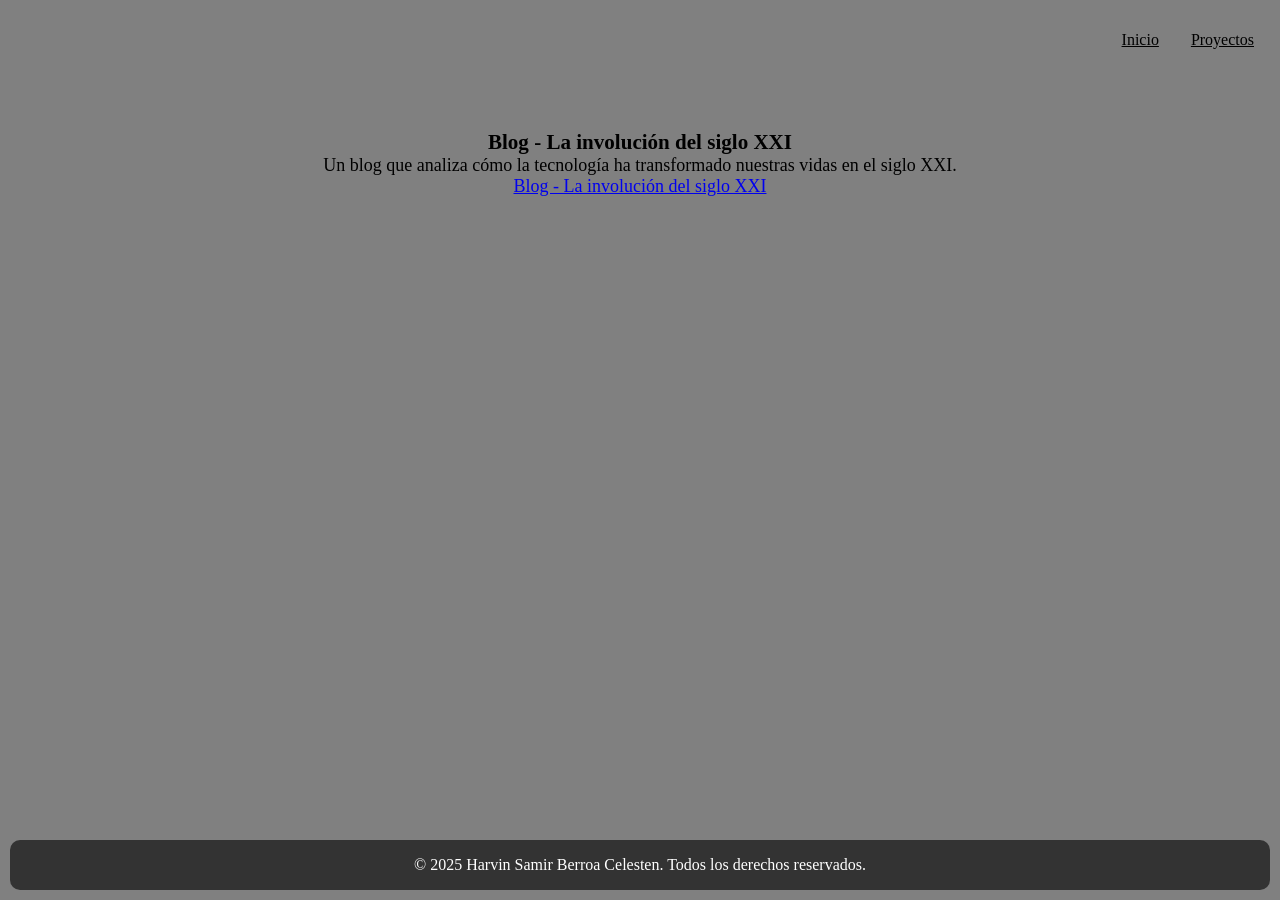
==== proyectos.html @ dcd32692 "Add files via upload" ====
<!DOCTYPE html>

<html lang="en">
<head>
  <meta charset="UTF-8" />
  <meta name="viewport" content="width=device-width, initial-scale=1.0" />
  <title>Proyectos</title>
  <link rel="stylesheet" href="style.css"/>
</head>

<body class="proyectos">
  <header>
    <nav>
      <ul>
        <li><a href="index.html">Inicio</a></li>
        <li><a href="proyectos.html">Proyectos</a></li>
      </ul>
    </nav>
  </header>

  <main class="seccion">
          

    <div class="tarjetas">
      <div class="tarjeta">
        <h3>Blog - La involución del siglo XXI</h3>
        <p>Un blog que analiza cómo la tecnología ha transformado nuestras vidas en el siglo XXI.</p>
         <a href="https://sites.google.com/view/la-involucin-del-siglo-xxi/página-principal" target="_blank">
          Blog - La involución del siglo XXI
        </a>
      </div>
    </div>
  </main>

  <footer>
    <p>&copy; 2025 Harvin Samir Berroa Celesten. Todos los derechos reservados.</p>
  </footer>
</body>
</html>
---- style.css ----
*{
    margin: 0;
    padding: 0;
    box-sizing: border-box;
}

main {
    max-width: 1000px;
    margin: 0 auto;
    padding: 20px;
}


body {
    font-family: 'Times New Roman', Times, serif, sans-serif;
    background-color: gray;
    color: black;
    padding: 10px;
    border-radius: 10px;


}

body.proyectos {
    display: flex;
    flex-direction: column; 
    min-height: 100vh;
    background-color: gray;
    margin: 0 auto;
    
} 

body.proyectos main {
    flex: 1;
    text-align: center;
    font-size: large;
    margin: 30px auto;

}

header {
    color: black;
    text-align: center;
    padding: 10px;

    }

nav ul {
    display: flex;
    justify-content: right;
    gap: 2em;
    margin: 5px auto;
    padding: 6px;
    list-style: none;
}

nav a {
    color: black;
    justify-content: center;
}

section {
    text-align: center;
    padding: 20px;
    background-color: gray;
    margin : auto;
    border-radius: 10px;

}

img {
    width: 250px;
    height: 250px;
    display: block;
    margin: 0.5em auto;
    border-radius: 120px;
    text-align: center;
}

div {
    text-align: center;
    margin : 10px auto;

}

#sobre-mi {
    color: black;
    padding-top: 20px;
    margin-top: 2em;
    border-radius: 10px; 
 box-shadow: 0 4px 10px 0077ffda(0, 0, 0, 0.1);
    text-align: center;
    background-color: pink    
}
footer {
    text-align: center;
    padding: 1em;
    background-color: #333;
    color: white;
    width: auto;
    position: relative;
    border-radius: 10px;
    
    }

::-webkit-scrollbar {
  width: 0px; 
  height: 0px; 

}
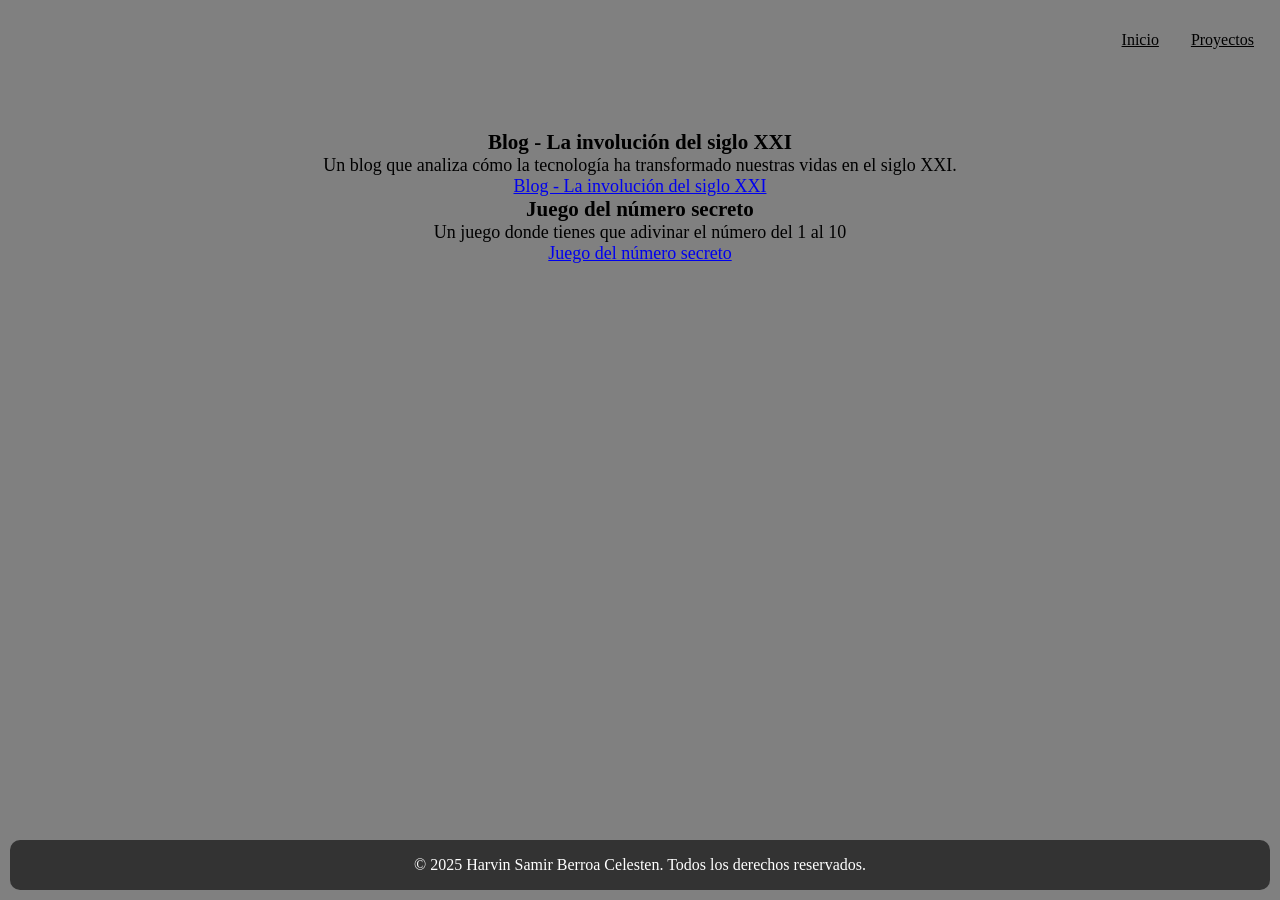
==== commit a09964a8: "Update proyectos.html" ====
--- a/proyectos.html
+++ b/proyectos.html
@@ -26,9 +26,14 @@
         <h3>Blog - La involución del siglo XXI</h3>
         <p>Un blog que analiza cómo la tecnología ha transformado nuestras vidas en el siglo XXI.</p>
          <a href="https://sites.google.com/view/la-involucin-del-siglo-xxi/página-principal" target="_blank">
-          Blog - La involución del siglo XXI
-        </a>
-      </div>
+          Blog - La involución del siglo XXI</a>
+        
+        <h3>Juego del número secreto</h3>
+        <p>Un juego donde tienes que adivinar el número del 1 al 10</p>
+         <a href="https://portafolio1-git-6harvin9-numeromagico-harvin-berroas-projects.vercel.app">
+          Juego del número secreto</a>
+        
+    </div>
     </div>
   </main>
 
@@ -40,4 +45,5 @@
 
  
  
- +
+ 
--- a/style.css
+++ b/style.css
@@ -2,13 +2,30 @@
     margin: 0;
     padding: 0;
     box-sizing: border-box;
+
+
+
+
+
+
 }
 
 main {
+
+
+
+
+
     max-width: 1000px;
     margin: 0 auto;
     padding: 20px;
 }
+
+
+
+
+
+
 
 
 body {
@@ -17,6 +34,9 @@
     color: black;
     padding: 10px;
     border-radius: 10px;
+
+
+
 
 
 }
@@ -43,6 +63,10 @@
     text-align: center;
     padding: 10px;
 
+
+
+
+
     }
 
 nav ul {
@@ -57,6 +81,10 @@
 nav a {
     color: black;
     justify-content: center;
+
+
+
+
 }
 
 section {
@@ -106,5 +134,3 @@
 ::-webkit-scrollbar {
   width: 0px; 
   height: 0px; 
-
-}
